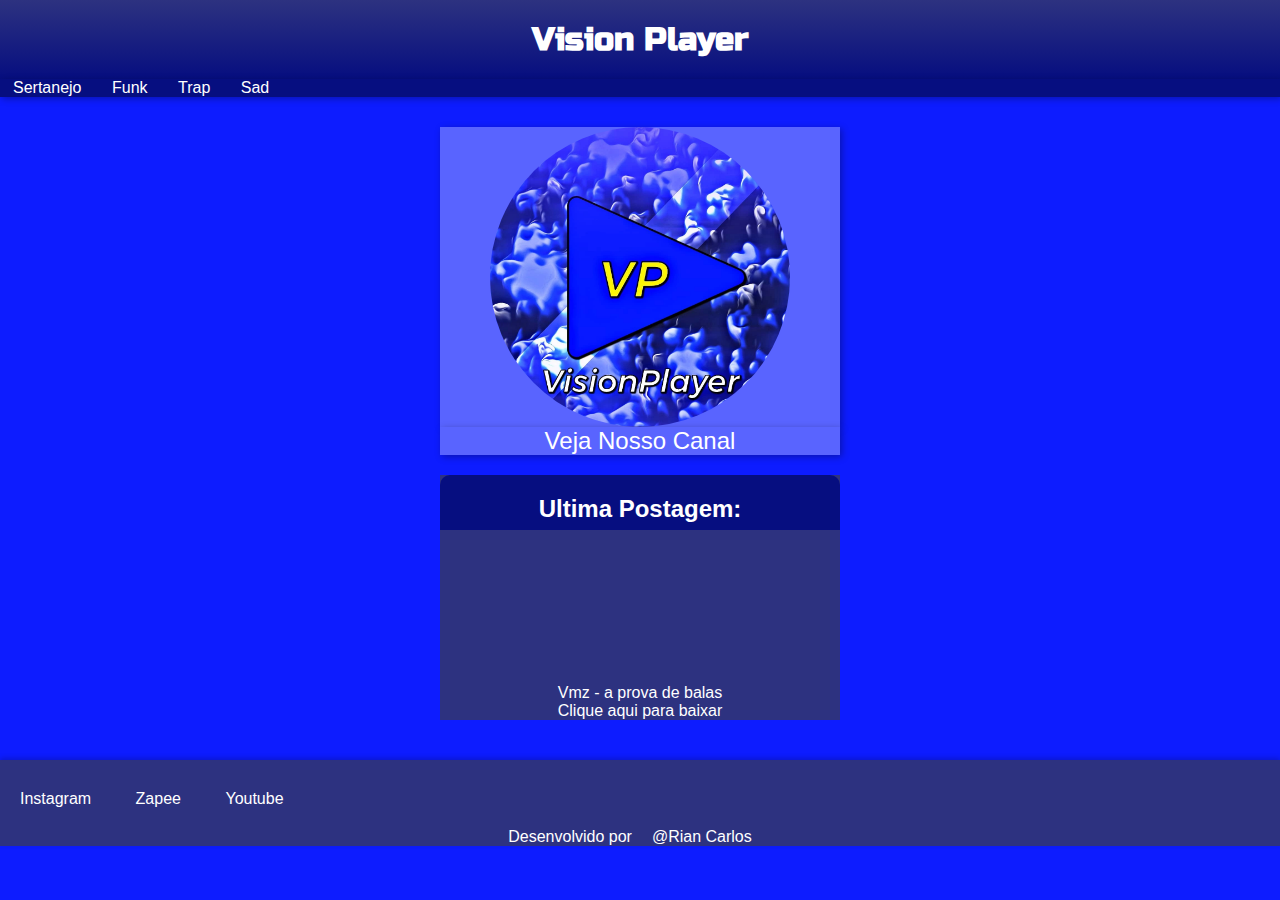
==== index.html @ 7e1257de "gitpage" ====
<!DOCTYPE html>
<html lang="pt-br">
<head>
    <meta charset="UTF-8">
    <meta http-equiv="X-UA-Compatible" content="IE=edge">
    <meta name="viewport" content="width=device-width, initial-scale=1.0">
    <title>Vs Player</title>
    <link rel="stylesheet" href="style.css">
</head>
<body>
    <header>
        <!--  <img src="#" alt="Logo-VisionPlayer">-->
        <h1>Vision Player</h1>
    </header>
    <nav>
        <a href="sertanejo/sertanejo.html">Sertanejo</a>
        <a href="funk/funk.html">Funk</a>
        <a href="trap/trap.html">Trap</a>
        <a href="sad/sad.html">Sad</a>
    </nav>
    <section>
        <img src="imagens/logo.webp" alt="Vision Player">
        
    </section>
    <section>
        <p><a href="https://www.youtube.com/channel/UCKpUowGLJ9f6t7EaF8hmUTg/featured" target="_blank">Veja Nosso Canal</a></p>
    </section>
    <div id="ultimapostagem">
        <h2>Ultima Postagem:</h2>
        <iframe  src="https://www.youtube.com/embed/rR4kDT_rzLE" title="YouTube video player" frameborder="0" allow="accelerometer; autoplay; clipboard-write; encrypted-media; gyroscope; picture-in-picture" allowfullscreen></iframe>
        </iframe>
        <div>
            <p>Vmz - a prova de balas</p>
            <a href="https://linkebr.com/saa91wO" target="_blank">Clique aqui para baixar</a>
        </div>
    </div>
    <footer>
            <a href="https://www.instagram.com/vs.player" target="_blank">Instagram</a>
            <a href="https://share.zapeeapp.com/?intent=intent://4statusapp.com/user_page%23Intent;scheme%3Dhttp;S.referrer%3Dutm_source%253Dzapee%2526utm_campaign%253Dshare%2526utm_medium%253DShareOther%2526utm_term%253D%257B%2522udid%2522%253A%2522b2787dfbe4835d5402de9cfc63140c3a%2522%252C%2522user_id%2522%253A%25225dda692bdc0e8200015beaa8%2522%257D%2526utm_content%253D%257B%2522user_id%2522%253A%25225d2fb7b26b2f07000139a101%2522%257D;S.user_id%3D5d2fb7b26b2f07000139a101;S.pos%3Dshare;S.url%3D%252Fuser_page;S.app_start_pos%3DShareOther;end" target="_blank">Zapee</a>
            <a href="https://www.youtube.com/channel/UCKpUowGLJ9f6t7EaF8hmUTg/featured" target="_blank">Youtube</a>
            <div>
                <p>Desenvolvido por<a href="www.instagram.com/r.carlos04_" target="_blank">@Rian Carlos</a></p>
            </div>
    </footer>
</body>
</html>
---- style.css ----
@charset  "UTF-8";

@import url('https://fonts.googleapis.com/css2?family=Russo+One&display=swap');


*{
    margin: 0px;
    padding: 0px;
}
:root{
    --cor0: #0D1CFF;
    --cor1: #2D3280;
    --cor2: #060E80;
    --cor3: #5964FF;
    --cor4: #1a5c37;
    --cor5: #063d1e;
}
body{
    
    background-color: var(--cor0);
    font-family: Arial, Helvetica, sans-serif;
    color: white;
}
header{
    background-image: linear-gradient(to bottom,var(--cor1),var(--cor2) );
    min-height: 70px;
    text-align: center;
    font-family: 'Russo One', sans-serif;
    color: white;
}
header h1, h2{
    padding: 20px;
}
nav{
    background-color: var(--cor2);
    margin-bottom: 30px;
    box-shadow: 2px 2px 7px rgba(0, 0, 0, 0.301);
}
nav a {
    color: white;
    text-decoration: none;
    padding: 0px 13px 13px 13px;
    border-radius: 5px 5px 0px 0px;
}
nav a:hover{
    background-color: var(--cor0);
}
header h1{
    text-align: center;
}
a{
    color: white;
    font-family: Arial, Helvetica, sans-serif;
    text-decoration: none;
}
main{
    padding-left: 10px;
}
section{
    background-color: var(--cor3);
    text-align: center;
    max-width: 400px;
    max-height: 300px;
    margin: auto;
    box-shadow: 2px 2px 7px rgba(0, 0, 0, 0.301);

}
section img {
    min-width: 200px;
    max-width: 300px;
    border-radius: 50%;
    
}
section a {
    color: white;
    text-decoration: none;
    font-size: 1.5em;
    
    
}
#ultimapostagem{
    background-color: var(--cor1);
    max-width: 400px;
    text-align: center;
    margin-top: 20px;
    margin-left: auto;
    margin-right: auto;
}
#ultimapostagem h2{
    background-color: var(--cor2);
    height: 15px;
    border-radius: 10px 10px 0px 0px;
}
.video{
    width: 300px;
    background-color:var(--cor3) ;
    text-align: center;
    box-shadow: 3px 3px 6px rgba(0, 0, 0, 0.219);
    margin: 10px;
    display: inline-block;
    }
footer{
    background-color:var(--cor1);
    padding-top: 30px;
    display: block;
    box-shadow: 0px -2px 5px #00000030;
    margin-top: 40px;
   
}
footer a{
    color: white;
    text-decoration: none;
    padding: 0px 20px;
    border-radius: 10px 10px 0px 0px;
    
}
footer a:hover{
    color: var(--cor0);
    background-color: white;
    
}
footer p{
    text-align: center;
    padding-top: 20px;
}
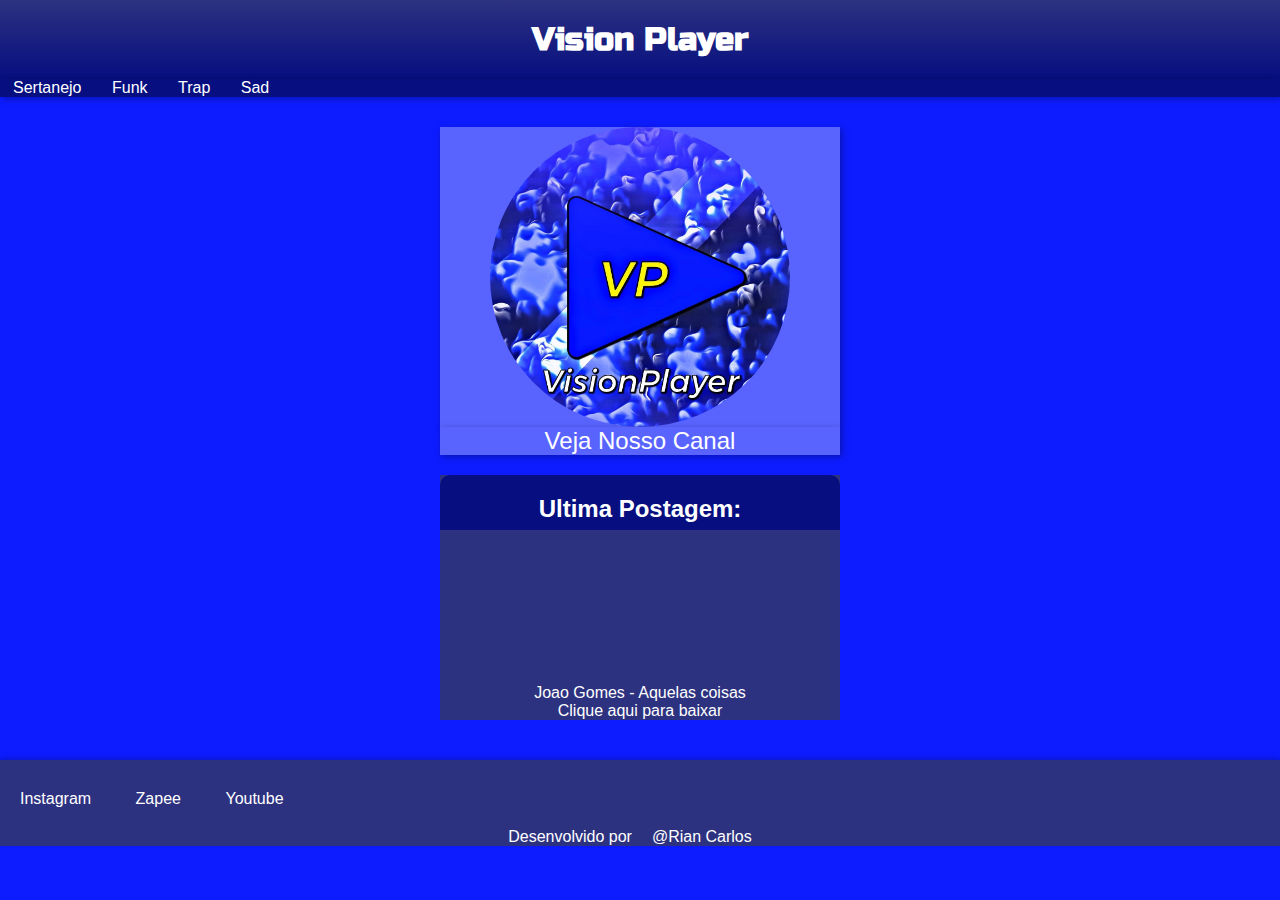
==== commit 402c04c9: "26/09/21" ====
--- a/index.html
+++ b/index.html
@@ -27,11 +27,11 @@
     </section>
     <div id="ultimapostagem">
         <h2>Ultima Postagem:</h2>
-        <iframe  src="https://www.youtube.com/embed/rR4kDT_rzLE" title="YouTube video player" frameborder="0" allow="accelerometer; autoplay; clipboard-write; encrypted-media; gyroscope; picture-in-picture" allowfullscreen></iframe>
+        <iframe src="https://www.youtube.com/embed/ba9J_tcrXPc" title="YouTube video player" frameborder="0" allow="accelerometer; autoplay; clipboard-write; encrypted-media; gyroscope; picture-in-picture" allowfullscreen></iframe>
         </iframe>
         <div>
-            <p>Vmz - a prova de balas</p>
-            <a href="https://linkebr.com/saa91wO" target="_blank">Clique aqui para baixar</a>
+            <p>Joao Gomes - Aquelas coisas</p>
+            <a href="https://linkebr.com/8ACGsEpv" target="_blank">Clique aqui para baixar</a>
         </div>
     </div>
     <footer>
@@ -39,7 +39,7 @@
             <a href="https://share.zapeeapp.com/?intent=intent://4statusapp.com/user_page%23Intent;scheme%3Dhttp;S.referrer%3Dutm_source%253Dzapee%2526utm_campaign%253Dshare%2526utm_medium%253DShareOther%2526utm_term%253D%257B%2522udid%2522%253A%2522b2787dfbe4835d5402de9cfc63140c3a%2522%252C%2522user_id%2522%253A%25225dda692bdc0e8200015beaa8%2522%257D%2526utm_content%253D%257B%2522user_id%2522%253A%25225d2fb7b26b2f07000139a101%2522%257D;S.user_id%3D5d2fb7b26b2f07000139a101;S.pos%3Dshare;S.url%3D%252Fuser_page;S.app_start_pos%3DShareOther;end" target="_blank">Zapee</a>
             <a href="https://www.youtube.com/channel/UCKpUowGLJ9f6t7EaF8hmUTg/featured" target="_blank">Youtube</a>
             <div>
-                <p>Desenvolvido por<a href="www.instagram.com/r.carlos04_" target="_blank">@Rian Carlos</a></p>
+                <p>Desenvolvido por<a href="https://www.instagram.com/r.carlos4_/" target="_blank">@Rian Carlos</a></p>
             </div>
     </footer>
 </body>
